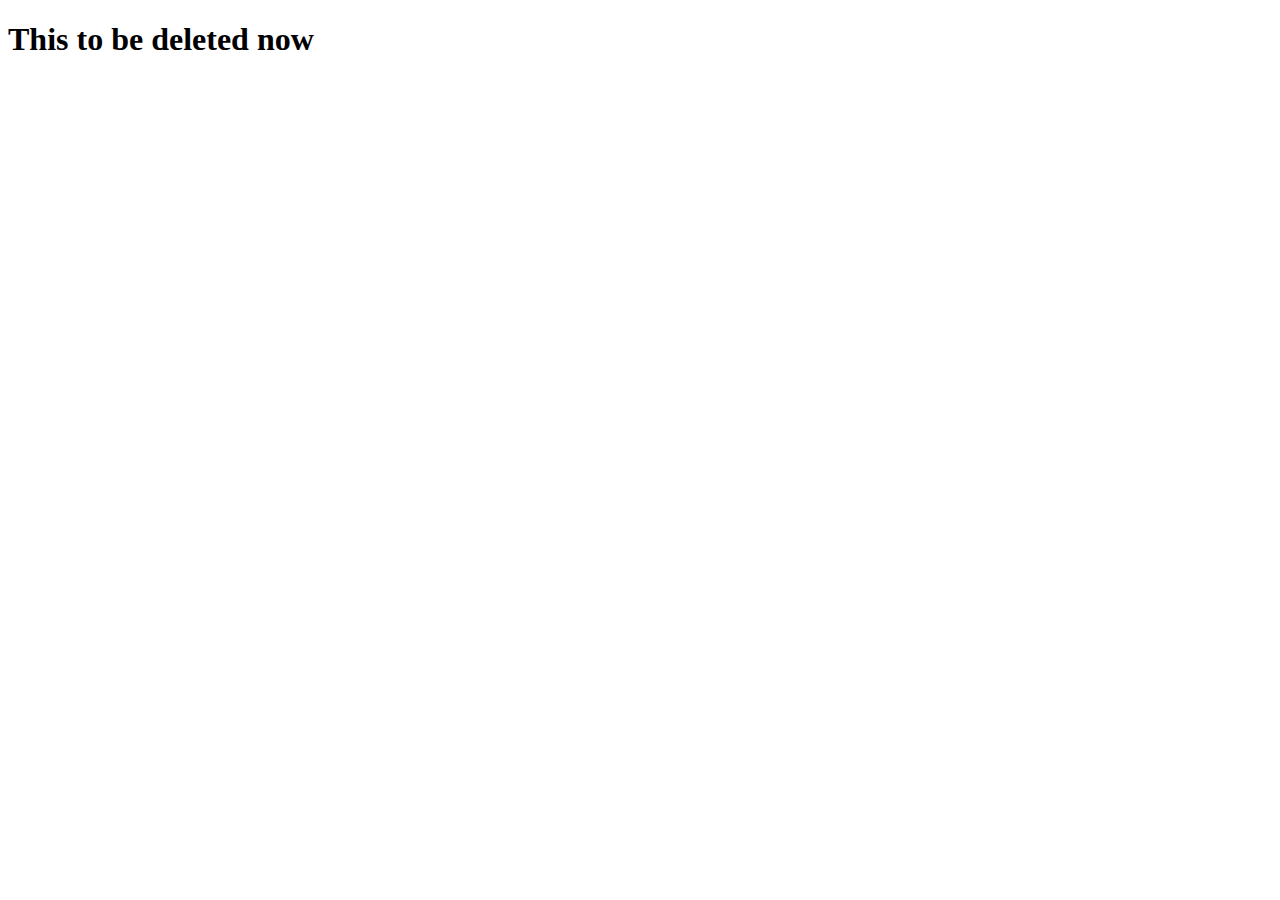
==== another.html @ c7d3a684 "Added H1 inside another.html" ====
<!DOCTYPE html>
<html lang="en">
<head>
    <meta charset="UTF-8">
    <meta name="viewport" content="width=device-width, initial-scale=1.0">
    <title>Document</title>
</head>
<body>
    <h1>This to be deleted now</h1>
</body>
</html>
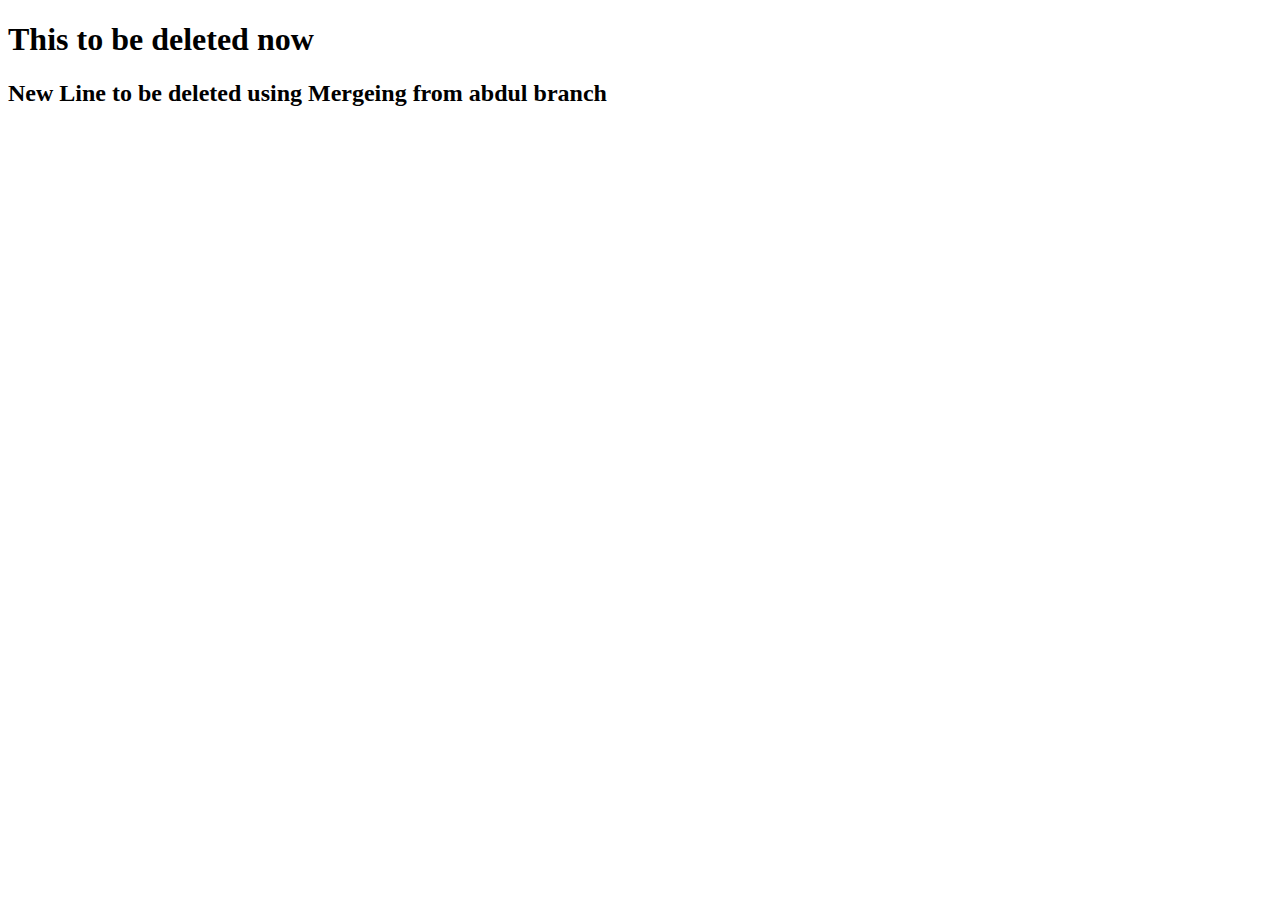
==== commit 3f51a0e9: "After H2 Added" ====
--- a/another.html
+++ b/another.html
@@ -7,5 +7,6 @@
 </head>
 <body>
     <h1>This to be deleted now</h1>
+    <h2>New Line to be deleted using Mergeing from abdul branch</h2>
 </body>
 </html>